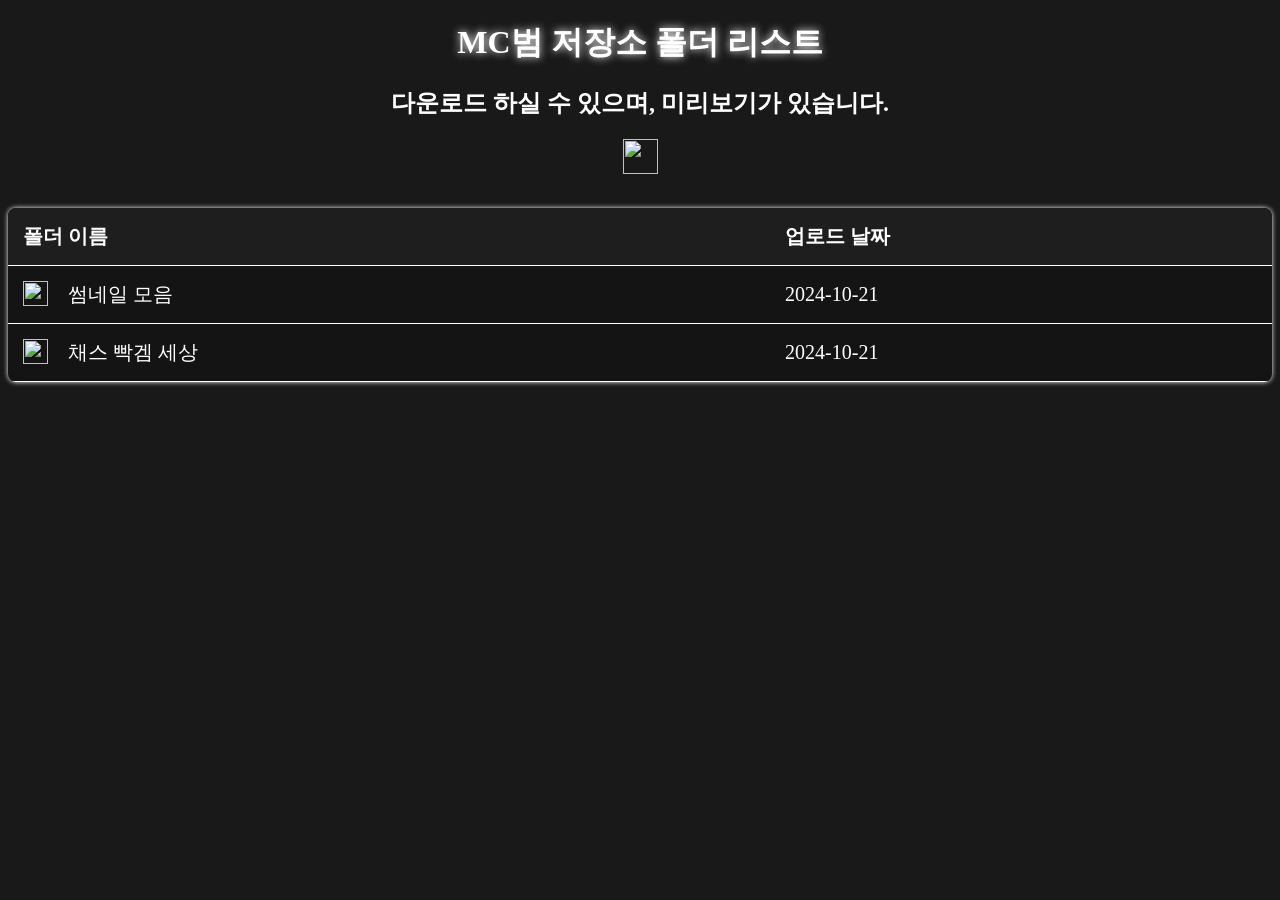
==== storagedata.html @ 5e84f14f "Create storagedata.html" ====
<!DOCTYPE html>
<html lang="en">
<head>
    <meta charset="UTF-8">
    <meta name="viewport" content="width=device-width, initial-scale=1.0">
    <link href="/css/archived/folder.css" rel="stylesheet">
    <link rel="icon" type="image/png" href="/archiver/favicon/main.ico"/>
    <title>Chaebum TV - 저장소</title>
</head>
<body>
    <h1>MC범 저장소 폴더 리스트</h1>
    <h2>다운로드 하실 수 있으며, 미리보기가 있습니다.</h2>
    <img src="/archiver/icons/download-icon.png" width="35px" height="35px">
    <table class="file-table">
        <thead>
            <tr>
                <th>폴더 이름</th>
                <th>업로드 날짜</th>
            </tr>
        </thead>
        <tbody>
            <tr>
                <td>
                    <img src="/archiver/icons/folder.png" width="25px" height="25px" style="float: left; padding-right: 20px;">
                    <a href="/storages/thumbnails">썸네일 모음</a>
                </td>
                <td>2024-10-21</td>
            </tr>
            <!-- 추가 파일 항목은 여기 추가 -->
            <tr>
                <td>
                    <img src="/archiver/icons/folder.png" width="25px" height="25px" style="float: left; padding-right: 20px;">
                    <a href="/storages/youtube">채스 빡겜 세상</a>
                </td>
                <td>2024-10-21</td>
            </tr>
        </tbody>
    </table>
</body>
</html>
---- css/archived/folder.css ----
@font-face {
    font-family: 'GmarketSansMedium';
    src: url('https://fastly.jsdelivr.net/gh/projectnoonnu/noonfonts_2001@1.1/GmarketSansMedium.woff') format('woff');
    font-weight: normal;
    font-style: normal;
}

html {
    width: 100%;
}

body {
    font-family: 'GmarketSansMedium';
    background-color: rgb(25,25,25);
    color: white;
    text-align: center;
}

h1 {
    text-shadow: 0 0 8px;
}

/* 선택 시 파란색 테두리 제거 */
a:focus, img:focus {
    outline: none;
}

/* 파일 아카이빙 */

.file-table {
    width: 100%;
    border-collapse: collapse;
    margin-top: 30px;
    background-color: rgb(20, 20, 20);
    color: white;
    border-radius: 8px;
    overflow: hidden;
    font-size: 20px;
    box-shadow: 0 0 5px;
}

.file-table th, .file-table td {
    padding: 15px;
    text-align: left;
    border-bottom: 1px solid rgb(255, 255, 255);
}


.file-table td a {
    text-decoration: none;
    color: white;
}

.file-table th {
    background-color: rgb(30, 30, 30);
}

.file-table tr:hover {
    background-color: rgba(255, 255, 255, 0.1);
}

.button-preview {
    margin-left: 50px;
    width: 100px;
    height: 50px;
    background-color: aliceblue;
    border: none;
    border-radius: 8px;
    float:right;
}

.button {
    background: none;
    border: none;
    cursor: pointer;
    margin-right: 10px;
}

.button img {
    margin-top: 5px;
    width: 35px;
    height: auto;
}

.image-container {
    display: flex;
    justify-content: center;
    align-items: center;
    height: 100px;
}

/* 이미지 핸들러 */


/* 모바일 사이즈 자동 핸들러 */

@media(max-width: 800px) {
    h1 {
        font-size: 27px;
    }

    h2 {
        font-size: 19px;
    }

    .file-table {
        font-size: 15px;
    }
}
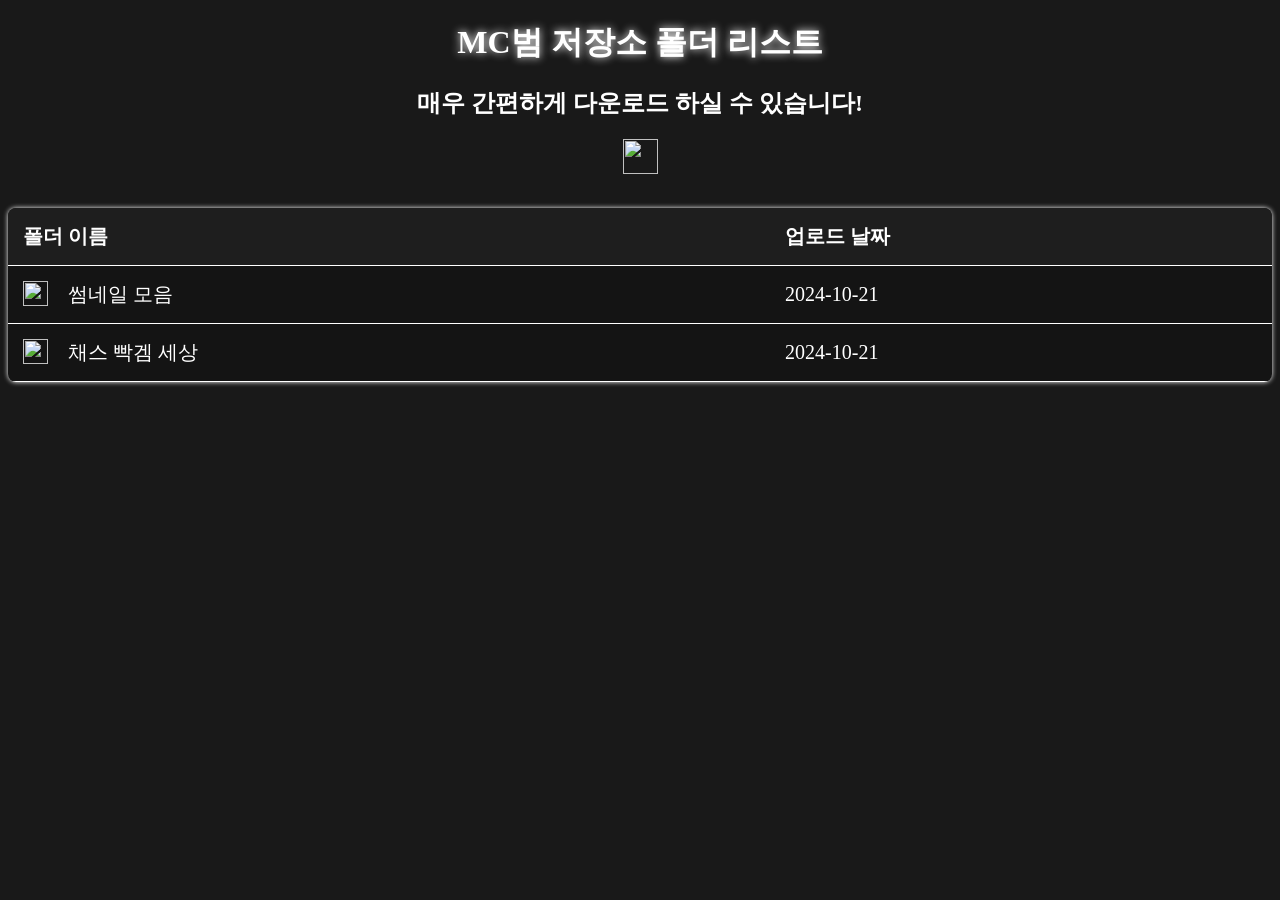
==== commit e6023ec9: "Update storagedata.html" ====
--- a/storagedata.html
+++ b/storagedata.html
@@ -5,11 +5,11 @@
     <meta name="viewport" content="width=device-width, initial-scale=1.0">
     <link href="/css/archived/folder.css" rel="stylesheet">
     <link rel="icon" type="image/png" href="/archiver/favicon/main.ico"/>
-    <title>Chaebum TV - 저장소</title>
+    <title>Chaebum TV - 자료 저장소</title>
 </head>
 <body>
     <h1>MC범 저장소 폴더 리스트</h1>
-    <h2>다운로드 하실 수 있으며, 미리보기가 있습니다.</h2>
+    <h2>매우 간편하게 다운로드 하실 수 있습니다!</h2>
     <img src="/archiver/icons/download-icon.png" width="35px" height="35px">
     <table class="file-table">
         <thead>
